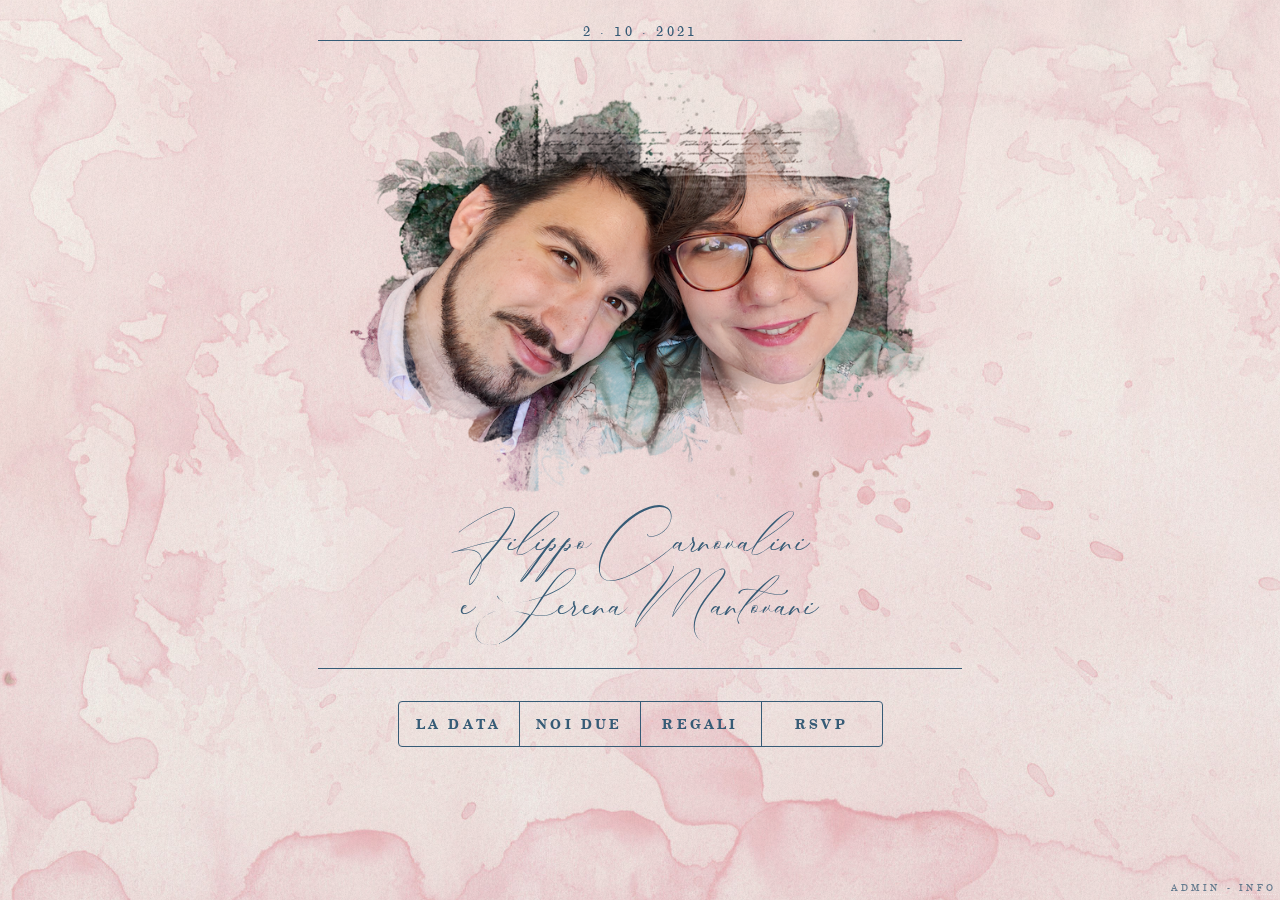
==== index.html @ 8934a26b "Added regali e prenotazione" ====
<!DOCTYPE HTML>
<!--
	Dimension by HTML5 UP
	html5up.net | @ajlkn
	Free for personal and commercial use under the CCA 3.0 license (html5up.net/license)
-->
<html>
	<head>
		<title>Filippo e Serena</title>
		<meta charset="utf-8" />
		<meta name="viewport" content="width=device-width, initial-scale=1, user-scalable=no" />

		<link rel="stylesheet" href="assets/webfonts/fonts.css" />
		<link rel="stylesheet" href="assets/css/main.css" />
		<link rel="stylesheet" href="assets/css/added.css" />

		<link rel="apple-touch-icon" sizes="180x180" href="/apple-touch-icon.png">
		<link rel="icon" type="image/png" sizes="32x32" href="/favicon-32x32.png">
		<link rel="icon" type="image/png" sizes="16x16" href="/favicon-16x16.png">
		<link rel="manifest" href="/site.webmanifest">

		<noscript><link rel="stylesheet" href="assets/css/noscript.css" /></noscript>
	</head>
	<body class="is-preload">
<!-- Modal for imgs full screen -->
<div id="imgModal" class="modal">

	<!-- The Close Button -->
	<span id="closemodal" class="close">&times;</span>

	<!-- Modal Content (The Image) -->
	<img class="modal-content" id="imgInModal">

	<!-- Modal Caption (Image Text)-->
	<div id="modalCaption"></div>
</div>
		<!-- Wrapper -->
			<div id="wrapper">



				<!-- Header -->
					<header id="header">
						<!--div class="logo">
							<span class="icon fa-gem"></span>
						</div-->
						<div class="content">
							<p class="data">2 · 10 · 2021</p>
							<div class="inner">
								<img src="./images/noi.png" alt="" width="580px">
								<h1>Filippo Carnovalini <br/>e Serena Mantovani</h1>
								<!--p>A fully responsive site template designed by <a href="https://html5up.net">HTML5 UP</a> and released<br />
								for free under the <a href="https://html5up.net/license">Creative Commons</a> license.</p-->
							</div>
						</div>
						<nav>
							<ul>
								<li><a href="#data">La Data</a></li>
								<li><a href="#noi-due">Noi Due</a></li>
								<li><a href="#regali">Regali</a></li>
								<li><a href="#rsvp">RSVP</a></li>
								<!--<li><a href="#elements">Elements</a></li>-->
							</ul>
						</nav>
					</header>

				<!-- Main -->
					<div id="main">

						<!-- data -->
							<article id="data">
								<h2 class="major">La Data</h2>
								<!--span class="image main"><img src="images/pic01.jpg" alt="" /></span-->
								<div>
									<p id="dataBig">2 · 10 · 2021</p>
								</div>
								<p>La cerimonia si svolgerà alle <strong>10.30</strong> presso la <strong>Chiesa di Santa Lucia Extra</strong>, a Verona in Via Santa Elisabetta 19. È possibile parcheggiare nelle vie adiacenti alla chiesa. <a target="_blank" href="https://www.google.com/maps/dir//Chiesa+di+Santa+Lucia+Extra,+Via+Santa+Elisabetta,+19,+37137+Verona+VR/@45.4219004,10.9509592,19z/data=!4m16!1m6!3m5!1s0x4781e1cec54c2853:0xab6bd0113330e620!2sChiesa+di+Santa+Lucia+Extra!8m2!3d45.4220633!4d10.9520282!4m8!1m0!1m5!1m1!1s0x4781e1cec54c2853:0xab6bd0113330e620!2m2!1d10.9520282!2d45.4220633!3e2">Indicazioni</a></p>
								<p>A seguire, il ricevimento si terrà nel ristorante <strong>Da Valentino</strong>, a San Germano dei Berici in via Casona 10. <a target="_blank" href="https://www.google.com/maps/dir/Chiesa+di+Santa+Lucia+Extra,+Via+Santa+Elisabetta,+Verona,+VR/Ristorante+Da+Valentino,+Via+Casona,+10,+36044+Val+Liona+VI/@45.4177189,11.425443,10612m/data=!3m1!1e3!4m14!4m13!1m5!1m1!1s0x4781e1cec54c2853:0xab6bd0113330e620!2m2!1d10.9520282!2d45.4220633!1m5!1m1!1s0x477f3c05935f3b4f:0xafecf03dd96d6e7d!2m2!1d11.4592486!2d45.3984171!3e0">Indicazioni</a></p>

							</article>

						<!-- noi-due -->
							<article id="noi-due">
								<h2 class="major">Su Noi Due</h2>
								<span class="image main clear"><img onclick='apriImgModal(this)' style="width:75%;display:block;margin:0 auto;"src="./images/cappuccio.jpeg" alt="Una foto di noi risalente al 2018" /></span>
								<br/>
								<p><strong>18/01/2017</strong> - Dopo un incontro ci siamo fermati a parlare, perché Filippo voleva chiedere un aiuto con il lavoro del coro. Così abbiamo cominciato a sentirci più spesso, a pranzare insieme in università, a studiare assieme in sessione.</p>
								<p><strong>31/03/2017</strong> - La prima uscita e la prima cena in due, in occasione di uno spettacolo della Compagnia Ruzzante.</p>
								<span class="image main clear"><img src="./images/ramoscello2.png" alt="" /></span>
								<br/>
								<p><strong>21/04/2017</strong> - <em>L'inizio della nostra relazione.</em></p>
								<p><strong>25/10/2019</strong> - Corso fidanzati ad Assisi. E matura in noi il desiderio di voler passare assieme tutta la vita nel matrimonio.</p>
								<span class="image main clear"><img onclick='apriImgModal(this)' style="width:75%;display:block;margin:0 auto;"src="./images/mille_anello.jpeg" alt="I regali del 18 Gennaio: una copia de Le Mille e Una Notte, e l'anello con rubino e brillanti." /></span>
								<br/>
								<p><strong>18/01/2020</strong> -
								Al santuario di Monte Berico Filippo regala a Serena Le Mille e Una Notte: come nel libro, sono passati mille e due giorni dall'inizio della relazione, e Filippo le chiede di poter passare tutta la vita insime. Con un anello ci siamo promessi di sposarci.
							 </p>
								<p><strong>02/10/2021</strong> - <em>L'inizio del nostro matrimonio.</em></p>
								<span class="image main clear"><img style="width:45%;display:block;margin:0 auto;border-radius:0"src="./images/noipoke.gif" alt="" /></span>
								<br/>
							</article>

						<!-- regali -->
							<article id="regali">
								<h2 class="major">Lista Nozze</h2>
								<span class="image main"><img src="images/pic03.jpg" alt="" /></span>
								<p>L'anno passato ci ha insegnato che la presenza è davvero un regalo. Per questo ci teniamo a sottolineare che non è necessario regalarci qualcosa: per noi avervi e festeggiare insieme sarà già un grandissimo dono.</p>
								<p>Se è vostro desiderio aiutarci a costruire la nostra casa e la nostra vita assieme, potete farci avere liberamente un contributo al matrimonio. Similmente, se avete un desiderio di farci avere un regalo fisico, che ci ricordi di voi e di questo giorno, qui sotto c'è una piccola lista nozze.</p>

								<div id="listanozze">
									<ul id="ullistanozze">
									</ul>
								</div>

								<p>Se volete dare un contributo libero per la casa e il viaggio di nozze, potete anche fare un bonifico alle seguenti coordinate:<br/>
								<code>Iban: IT88M0305801604100571981563</code><br/>
								<code>Intestato a Filippo Carnovalini</code>
								</p>


							</article>

						<!-- rsvp -->
							<article id="rsvp">
								<h2 class="major">Rsvp</h2>
								<div class="noScript">
									<p class="noScript">Non hai javascript attivo sul tuo Browser,
										per cui non puoi usare il form di conferma online.</p>
									<p class="noScript">Contatta gli
									  sposi per confermare la tua presenza!</p>
								</div>
								<form id="rsvpForm" method="post" action="#">
									<p>Fateci sapere se potrete esserci al ricevimento di nozze, e se avete esigenze particolari di cui tenere conto.</p>
									<div class="fields">
										<div class="field half">
											<label for="name">Nome</label>
											<input type="text" name="name" id="name" />
											<p id="nameError" class="error" style="display:none">Campo obbligatorio!</p>
										</div>
										<div class="field half">
											<label class="long" for="persone">Numero di persone</label>
											<input type="text" name="persone" id="persone" />
											<p id="personeError" class="error" style="display:none">Scrivi un numero intero di persone.</p>
										</div>
										<div class="field">
											<label for="message">Note</label>
											<textarea placeholder="Intolleranze, allergie, età dei bambini, necessità di seggiolini..." name="message" id="message" rows="3"></textarea>
										</div>
									</div>
									<ul class="actions">
										<li><input type="button" value="Invia" class="primary" id="submitRSVP"/></li><li id="loading" style="display:none"><div  class="loader"></div></li>
									</ul>
									<div id="erroreServer" style="display:none">
										<p class="error">Errore: <span id="serverErrorText"></span></p>
									</div>
								</form>

								<div id="successo" style="display:none">
									<p>Conferma inviata con successo.</p>
									<p>Ci vediamo il 2 Ottobre!</p>
								</div>
								<!--



							-->
							</article>


					</div>

				<!-- Footer -->
				<footer id="footer">
					<p class="copyright"><a href="./admin.html">Admin</a> - <a href="./info.html">Info</a></p>
				</footer>

			</div>

		<!-- BG -->
			<div id="bg"></div>

		<!-- Scripts -->
			<script src="assets/js/jquery.min.js"></script>
			<script src="assets/js/browser.min.js"></script>
			<script src="assets/js/breakpoints.min.js"></script>
			<script src="assets/js/util.js"></script>
			<script src="assets/js/main.js"></script>
			<script>
			$( document ).ready(function() {
				var regalihtml= [];
				$.getJSON('listanozze.json', function(data) {
				   var l = data.lista;
					 l.forEach((item, i) => {
					 		regalihtml.push(item.id);
							$("#ullistanozze").append("<li id='regalo"+item.id+"'>"+item.descr+" <span class='prezzoregalo'>"+item.prezzo+"€</span> - <span class='prenota'>Prenota</span><span class='prenotato'>Già prenotato</span></li>")


					 });

					 $(".prenota").click(function(e){
 						if ($(this).parent()[0] == $("#prenotaregalo").parent()[0]){
 							return
 						}
 						$("#prenotaregalo").attr("id","prenotaregaloold");
 						$("#prenotaregaloold").hide();//(function(){
 							$("#prenotaregaloold").remove();
 					//});
 						var item = $(this).parent();

 						var id = item.attr('id');
						var aggiunta= `
						<div style='display:none' id='prenotaregalo'>
							<div class='divimgregalo'>
								<img onclick='apriImgModal(this)' id='imgregalo' class='imgregalo' src='./images/regali/${id}.jpg'>
							</div>
							<div class='regaloTesto' style='display:inline-block'>
								<p id='prenotaistruzioni'>Per prenotare questo regalo, inserisci il tuo nome qui sotto e premi invia. Dopo potrai fare avere agli sposi la cifra relativa al regalo scelto.</p>
								<p style='display:none' id='prenotaiban'><code>Iban: IT88M0305801604100571981563</code><br/>
								<code>Intestato a Filippo Carnovalini</code></p>
								<p id='prenotaerror' class='error'></p>
							</div>
							<div id='bottoniRegali'>
								<input id="prenotaRegaloNome" placeholder="Nome..." type='text' /><button onclick="prenotaRegalo('${id}')">Invia</button>
							</div>
						</div>
`
 						item.append(aggiunta)
 						$("#prenotaregalo").show("slow");
 						$("#prenotaregalo")[0].scrollIntoView();



 					});

				});



				$.post( "https://europe-west3-matrimonio-303209.cloudfunctions.net/listregalipublic", {}, function(regali) {
					regalihtml.forEach((item, i) => {
						regali.forEach((itemserv, j) => {
							if(item == itemserv["id"]){
								if(itemserv["taken"]==true){
									$("#regalo"+item).addClass("regalotaken");
								}
							}
						});


					});
				}).fail(function(invitati) {

					})
					.always(function() {

					});


			});




			// Get the modal
			var modal = document.getElementById("imgModal");
			var captionText = document.getElementById("modalCaption");

			function apriImgModal(i) {

				// Get the image and insert it inside the modal - use its "alt" text as a caption
				var img = i;
				var modalImg = document.getElementById("imgInModal");
			  modal.style.display = "block";
			  modalImg.src = img.src;
				captionText.innerHTML = img.alt;
			}

			// Get the <span> element that closes the modal
			var span = document.getElementById("closemodal");

			// When the user clicks on <span> (x), close the modal
			span.onclick = function() {
			  modal.style.display = "none";
			}
			// When the user clicks on modal outside img, close the modal
			modal.onclick = function(ev) {
				if(ev.target!=$("#imgInModal")[0])	{
					modal.style.display = "none";
				}
			}

			function prenotaRegalo(i){
				var id = i.slice(i.length - 1);
				console.log(id);
				$("#prenotaRegaloNome").removeClass("erroreNome");
				$("#prenotaRegaloNome").attr('placeholder', 'Nome...');
					var nome= $("#prenotaRegaloNome").val();
					if (nome==""){
						$("#prenotaRegaloNome").addClass("erroreNome");
						$("#prenotaRegaloNome").attr('placeholder', 'Campo necessario!');
						return;
					}
					//send to server
					$("#bottoniRegali").empty();
					$("#bottoniRegali").append("<p class='loadingdots'>Loading <span>.</span><span>.</span><span>.</span></p>")
				

					$.post( "https://europe-west3-matrimonio-303209.cloudfunctions.net/prenotaregalo", {"id":id,"name":nome}, function(response) {
						$("#prenotaistruzioni").text("Grazie mille! Hai prenotato il regalo. Per regalarlo effettivamente, inviaci un bonifico dell'importo corrispondente:");
						$("#prenotaiban").show();
						$(".prenota").hide();


					}).fail(function(results) {
						if (results.responseText == "Error_Already_Taken") {
							$("#prenotaerror").text("Errore: questo regalo è già stato prenotato. Ricarica la pagina!");
						}else if (results.responseText == "Not_Found"){
							$("#prenotaerror").text("Errore: sembra che questo regalo non esista? Contatta gli sposi se pensi ci sia un problema!");
						}else if (results.responseText == "Error_Data_Missing") {
							$("#prenotaerror").text("Errore: Compila tutti i campi necessari! Ricarica la pagina e riprova");
						}else{
							$("#prenotaerror").text("Errore!");
						}
						$("#prenotaerror").show();

					}).always(function() {
							$("#bottoniRegali").empty();
					});

			}//prenotaregalo



			</script>


	</body>
</html>
---- assets/webfonts/fonts.css ----
/*! Generated by Font Squirrel (https://www.fontsquirrel.com) on January 30, 2021 */



@font-face {
    font-family: 'boheme_floralregular';
    src: url('boheme_floral.woff2') format('woff2'),
         url('boheme_floral.woff') format('woff');
    font-weight: normal;
    font-style: normal;

}




@font-face {
    font-family: 'edwin';
    src: url('edwin-bdita-webfont.woff2') format('woff2'),
         url('edwin-bdita-webfont.woff') format('woff');
    font-weight: bold;
    font-style: italic;

}




@font-face {
    font-family: 'edwin';
    src: url('edwin-bold-webfont.woff2') format('woff2'),
         url('edwin-bold-webfont.woff') format('woff');
    font-weight: bold;
    font-style: normal;

}




@font-face {
    font-family: 'edwin';
    src: url('edwin-italic-webfont.woff2') format('woff2'),
         url('edwin-italic-webfont.woff') format('woff');
    font-weight: normal;
    font-style: italic;

}




@font-face {
    font-family: 'edwin';
    src: url('edwin-roman-webfont.woff2') format('woff2'),
         url('edwin-roman-webfont.woff') format('woff');
    font-weight: normal;
    font-style: normal;

}
---- assets/css/main.css ----
@import url(fontawesome-all.min.css);
@import url("https://fonts.googleapis.com/css?family=Source+Sans+Pro:300italic,600italic,300,600");

/*
	Dimension by HTML5 UP
	html5up.net | @ajlkn
	Free for personal and commercial use under the CCA 3.0 license (html5up.net/license)
*/

:root {
  --blue: #1e90ff;
  --white: #ffffff;
	--textcolor: #365B76;
	--lightpink: #FCD2D2;
}

html, body, div, span, applet, object,
iframe, h1, h2, h3, h4, h5, h6, p, blockquote,
pre, a, abbr, acronym, address, big, cite,
code, del, dfn, em, img, ins, kbd, q, s, samp,
small, strike, strong, sub, sup, tt, var, b,
u, i, center, dl, dt, dd, ol, ul, li, fieldset,
form, label, legend, table, caption, tbody,
tfoot, thead, tr, th, td, article, aside,
canvas, details, embed, figure, figcaption,
footer, header, hgroup, menu, nav, output, ruby,
section, summary, time, mark, audio, video {
	margin: 0;
	padding: 0;
	border: 0;
	font-size: 100%;
	font: inherit;
	vertical-align: baseline;}

article, aside, details, figcaption, figure,
footer, header, hgroup, menu, nav, section {
	display: block;}

body {
	line-height: 1;
}

ol, ul {
	list-style: none;
}

blockquote, q {
	quotes: none;
}

	blockquote:before, blockquote:after, q:before, q:after {
		content: '';
		content: none;
	}

table {
	border-collapse: collapse;
	border-spacing: 0;
}

body {
	-webkit-text-size-adjust: none;
}

mark {
	background-color: transparent;
	color: inherit;
}

input::-moz-focus-inner {
	border: 0;
	padding: 0;
}

input, select, textarea {
	-moz-appearance: none;
	-webkit-appearance: none;
	-ms-appearance: none;
	appearance: none;
}

/* Basic */

	@-ms-viewport {
		width: device-width;
	}

	@media screen and (max-width: 480px) {

		html, body {
			min-width: 320px;
		}

	}

	html {
		box-sizing: border-box;
	}

	*, *:before, *:after {
		box-sizing: inherit;
	}

	body {
		background: #1b1f22;
	}

		body.is-preload *, body.is-preload *:before, body.is-preload *:after {
			-moz-animation: none !important;
			-webkit-animation: none !important;
			-ms-animation: none !important;
			animation: none !important;
			-moz-transition: none !important;
			-webkit-transition: none !important;
			-ms-transition: none !important;
			transition: none !important;
		}

/* Type */

	html {
		font-size: 16pt;
	}

		@media screen and (max-width: 1680px) {

			html {
				font-size: 12pt;
			}

		}

		@media screen and (max-width: 736px) {

			html {}
				font-size: 11pt;



		}

		@media screen and (max-width: 360px) {

			html {
				font-size: 10pt;
			}

		}

	body, input, select, textarea {
		color: var(--textcolor);;
		font-family: "Source Sans Pro", sans-serif;
		font-weight: 300;
		font-size: 1rem;
		line-height: 1.65;
	}

	a {
		-moz-transition: color 0.2s ease-in-out, background-color 0.2s ease-in-out, border-bottom-color 0.2s ease-in-out;
		-webkit-transition: color 0.2s ease-in-out, background-color 0.2s ease-in-out, border-bottom-color 0.2s ease-in-out;
		-ms-transition: color 0.2s ease-in-out, background-color 0.2s ease-in-out, border-bottom-color 0.2s ease-in-out;
		transition: color 0.2s ease-in-out, background-color 0.2s ease-in-out, border-bottom-color 0.2s ease-in-out;
		border-bottom: dotted 1px rgba(255, 255, 255, 0.5);
		text-decoration: none;
		color: inherit;
	}

		a:hover {
			border-bottom-color: transparent;
		}

	strong, b {
		color: var(--textcolor);;
		font-weight: 600;
	}

	em, i {
		font-style: italic;
	}

	p {
		margin: 0 0 2rem 0;
	}

	h1, h2, h3, h4, h5, h6 {
		color: var(--textcolor);;
		font-weight: 600;
		line-height: 1.5;
		margin: 0 0 1rem 0;
		text-transform: uppercase;
		letter-spacing: 0.2rem;
	}

		h1 a, h2 a, h3 a, h4 a, h5 a, h6 a {
			color: inherit;
			text-decoration: none;
		}

		h1.major, h2.major, h3.major, h4.major, h5.major, h6.major {
			border-bottom: solid 1px var(--textcolor);;
			width: -moz-max-content;
			width: -webkit-max-content;
			width: -ms-max-content;
			width: max-content;
			padding-bottom: 0.5rem;
			margin: 0 0 2rem 0;
		}

	h1 {
		font-size: 2.25rem;
		line-height: 1.3;
		letter-spacing: 0.5rem;
	}

	h2 {
		font-size: 1.5rem;
		line-height: 1.4;
		letter-spacing: 0.5rem;
	}

	h3 {
		font-size: 1rem;
	}

	h4 {
		font-size: 0.8rem;
	}

	h5 {
		font-size: 0.7rem;
	}

	h6 {
		font-size: 0.6rem;
	}

	@media screen and (max-width: 736px) {

		h1 {
			font-size: 1.75rem;
			line-height: 1.4;
}

		h2 {
			font-size: 1.25em;
			line-height: 1.5;
}

	}

	sub {
		font-size: 0.8rem;
		position: relative;
		top: 0.5rem;
	}

	sup {
		font-size: 0.8rem;
		position: relative;
		top: -0.5rem;
	}

	blockquote {
		border-left: solid 4px var(--textcolor);;
		font-style: italic;
		margin: 0 0 2rem 0;
		padding: 0.5rem 0 0.5rem 2rem;
	}

	code {
		background: rgba(255, 255, 255, 0.075);
		border-radius: 4px;
		font-family: "Courier New", monospace;
		font-size: 0.9rem;
		margin: 0 0.25rem;
		padding: 0.25rem 0.65rem;
	}

	pre {
		-webkit-overflow-scrolling: touch;
		font-family: "Courier New", monospace;
		font-size: 0.9rem;
		margin: 0 0 2rem 0;
	}

		pre code {
			display: block;
			line-height: 1.75;
			padding: 1rem 1.5rem;
			overflow-x: auto;
		}

	hr {
		border: 0;
		border-bottom: solid 1px var(--textcolor);;
		margin: 2.75rem 0;
	}

	.align-left {
		text-align: left;
	}

	.align-center {
		text-align: center;
	}

	.align-right {
		text-align: right;
	}

/* Form */

	form {
		margin: 0 0 2rem 0;
	}

		form > :last-child {
			margin-bottom: 0;
		}

		form > .fields {
			display: -moz-flex;
			display: -webkit-flex;
			display: -ms-flex;
			display: flex;
			-moz-flex-wrap: wrap;
			-webkit-flex-wrap: wrap;
			-ms-flex-wrap: wrap;
			flex-wrap: wrap;
			width: calc(100% + 3rem);
			margin: -1.5rem 0 2rem -1.5rem;
		}

			form > .fields > .field {
				-moz-flex-grow: 0;
				-webkit-flex-grow: 0;
				-ms-flex-grow: 0;
				flex-grow: 0;
				-moz-flex-shrink: 0;
				-webkit-flex-shrink: 0;
				-ms-flex-shrink: 0;
				flex-shrink: 0;
				padding: 1.5rem 0 0 1.5rem;
				width: calc(100% - 1.5rem);
			}

				form > .fields > .field.half {
					width: calc(50% - 0.75rem);
				}

				form > .fields > .field.third {
					width: calc(100%/3 - 0.5rem);
				}

				form > .fields > .field.quarter {
					width: calc(25% - 0.375rem);
				}

		@media screen and (max-width: 480px) {

			form > .fields {
				width: calc(100% + 3rem);
				margin: -1.5rem 0 2rem -1.5rem;
			}

				form > .fields > .field {
					padding: 1.5rem 0 0 1.5rem;
					width: calc(100% - 1.5rem);
				}

					form > .fields > .field.half {
						width: calc(100% - 1.5rem);
					}

					form > .fields > .field.third {
						width: calc(100% - 1.5rem);
					}

					form > .fields > .field.quarter {
						width: calc(100% - 1.5rem);
					}

		}

	label {
		color: var(--textcolor);;
		display: block;
		font-size: 0.8rem;
		font-weight: 300;
		letter-spacing: 0.2rem;
		line-height: 1.5;
		margin: 0 0 1rem 0;
		text-transform: uppercase;
	}

	input[type="text"],
	input[type="password"],
	input[type="email"],
	input[type="tel"],
	select,
	textarea {
		-moz-appearance: none;
		-webkit-appearance: none;
		-ms-appearance: none;
		appearance: none;
		-moz-transition: border-color 0.2s ease-in-out, box-shadow 0.2s ease-in-out, background-color 0.2s ease-in-out;
		-webkit-transition: border-color 0.2s ease-in-out, box-shadow 0.2s ease-in-out, background-color 0.2s ease-in-out;
		-ms-transition: border-color 0.2s ease-in-out, box-shadow 0.2s ease-in-out, background-color 0.2s ease-in-out;
		transition: border-color 0.2s ease-in-out, box-shadow 0.2s ease-in-out, background-color 0.2s ease-in-out;
		background-color: transparent;
		border-radius: 4px;
		border: solid 1px var(--textcolor);;
		color: inherit;
		display: block;
		outline: 0;
		padding: 0 1rem;
		text-decoration: none;
		width: 100%;
	}

		input[type="text"]:invalid,
		input[type="password"]:invalid,
		input[type="email"]:invalid,
		input[type="tel"]:invalid,
		select:invalid,
		textarea:invalid {
			box-shadow: none;
		}

		input[type="text"]:focus,
		input[type="password"]:focus,
		input[type="email"]:focus,
		input[type="tel"]:focus,
		select:focus,
		textarea:focus {
			background: rgba(255, 255, 255, 0.075);
			border-color: var(--textcolor);;
			box-shadow: 0 0 0 1px var(--textcolor);;
		}

	select {
		background-image: url("data:image/svg+xml;charset=utf8,%3Csvg xmlns='http://www.w3.org/2000/svg' width='40' height='40' preserveAspectRatio='none' viewBox='0 0 40 40'%3E%3Cpath d='M9.4,12.3l10.4,10.4l10.4-10.4c0.2-0.2,0.5-0.4,0.9-0.4c0.3,0,0.6,0.1,0.9,0.4l3.3,3.3c0.2,0.2,0.4,0.5,0.4,0.9 c0,0.4-0.1,0.6-0.4,0.9L20.7,31.9c-0.2,0.2-0.5,0.4-0.9,0.4c-0.3,0-0.6-0.1-0.9-0.4L4.3,17.3c-0.2-0.2-0.4-0.5-0.4-0.9 c0-0.4,0.1-0.6,0.4-0.9l3.3-3.3c0.2-0.2,0.5-0.4,0.9-0.4S9.1,12.1,9.4,12.3z' fill='%23ffffff' /%3E%3C/svg%3E");
		background-size: 1.25rem;
		background-repeat: no-repeat;
		background-position: calc(100% - 1rem) center;
		height: 2.75rem;
		padding-right: 2.75rem;
		text-overflow: ellipsis;
	}

		select option {
			color: var(--textcolor);;
			background: #1b1f22;
		}

		select:focus::-ms-value {
			background-color: transparent;
		}

		select::-ms-expand {
			display: none;
		}

	input[type="text"],
	input[type="password"],
	input[type="email"],
	select {
		height: 2.75rem;
	}

	textarea {
		padding: 0.75rem 1rem;
	}

	input[type="checkbox"],
	input[type="radio"] {
		-moz-appearance: none;
		-webkit-appearance: none;
		-ms-appearance: none;
		appearance: none;
		display: block;
		float: left;
		margin-right: -2rem;
		opacity: 0;
		width: 1rem;
		z-index: -1;
	}

		input[type="checkbox"] + label,
		input[type="radio"] + label {
			text-decoration: none;
			-moz-user-select: none;
			-webkit-user-select: none;
			-ms-user-select: none;
			user-select: none;
			color: var(--textcolor);;
			cursor: pointer;
			display: inline-block;
			font-size: 0.8rem;
			font-weight: 300;
			margin: 0 0 0.5rem 0;
			padding-left: 2.65rem;
			padding-right: 0.75rem;
			position: relative;
		}

			input[type="checkbox"] + label:before,
			input[type="radio"] + label:before {
				-moz-osx-font-smoothing: grayscale;
				-webkit-font-smoothing: antialiased;
				display: inline-block;
				font-style: normal;
				font-variant: normal;
				text-rendering: auto;
				line-height: 1;
				text-transform: none !important;
				font-family: 'Font Awesome 5 Free';
				font-weight: 900;
			}

			input[type="checkbox"] + label:before,
			input[type="radio"] + label:before {
				-moz-transition: border-color 0.2s ease-in-out, box-shadow 0.2s ease-in-out, background-color 0.2s ease-in-out;
				-webkit-transition: border-color 0.2s ease-in-out, box-shadow 0.2s ease-in-out, background-color 0.2s ease-in-out;
				-ms-transition: border-color 0.2s ease-in-out, box-shadow 0.2s ease-in-out, background-color 0.2s ease-in-out;
				transition: border-color 0.2s ease-in-out, box-shadow 0.2s ease-in-out, background-color 0.2s ease-in-out;
				border-radius: 4px;
				border: solid 1px var(--textcolor);;
				content: '';
				display: inline-block;
				height: 1.65rem;
				left: 0;
				line-height: 1.65rem;
				position: absolute;
				text-align: center;
				top: -0.15rem;
				width: 1.65rem;
			}

		input[type="checkbox"]:checked + label:before,
		input[type="radio"]:checked + label:before {
			background: var(--textcolor); !important;
			border-color: var(--textcolor); !important;
			color: #1b1f22;
			content: '\f00c';
		}

		input[type="checkbox"]:focus + label:before,
		input[type="radio"]:focus + label:before {
			background: rgba(255, 255, 255, 0.075);
			border-color: var(--textcolor);;
			box-shadow: 0 0 0 1px var(--textcolor);;
		}

	input[type="checkbox"] + label:before {
		border-radius: 4px;
	}

	input[type="radio"] + label:before {
		border-radius: 100%;
	}

	::-webkit-input-placeholder {
		color: rgba(255, 255, 255, 0.5) !important;
		opacity: 1.0;
	}

	:-moz-placeholder {
		color: rgba(255, 255, 255, 0.5) !important;
		opacity: 1.0;
	}

	::-moz-placeholder {
		color: rgba(255, 255, 255, 0.5) !important;
		opacity: 1.0;
	}

	:-ms-input-placeholder {
		color: rgba(255, 255, 255, 0.5) !important;
		opacity: 1.0;
	}

	.formerize-placeholder {
		color: rgba(255, 255, 255, 0.5) !important;
		opacity: 1.0;
	}

/* Box */

	.box {
		border-radius: 4px;
		border: solid 1px var(--textcolor);;
		margin-bottom: 2rem;
		padding: 1.5em;
	}

		.box > :last-child,
		.box > :last-child > :last-child,
		.box > :last-child > :last-child > :last-child {
			margin-bottom: 0;
		}

		.box.alt {
			border: 0;
			border-radius: 0;
			padding: 0;
		}

/* Icon */

	.icon {
		text-decoration: none;
		border-bottom: none;
		position: relative;
	}

		.icon:before {
			-moz-osx-font-smoothing: grayscale;
			-webkit-font-smoothing: antialiased;
			display: inline-block;
			font-style: normal;
			font-variant: normal;
			text-rendering: auto;
			line-height: 1;
			text-transform: none !important;
			font-family: 'Font Awesome 5 Free';
			font-weight: 400;
		}

		.icon > .label {
			display: none;
		}

		.icon:before {
			line-height: inherit;
		}

		.icon.solid:before {
			font-weight: 900;
		}

		.icon.brands:before {
			font-family: 'Font Awesome 5 Brands';
		}

/* Image */

	.image {
		border-radius: 4px;
		border: 0;
		display: inline-block;
		position: relative;
	}

		.image:before {
			pointer-events: none;
			background-image: url("../../images/overlay.png");
			background-color: rgba(19, 21, 25, 0.5);
			border-radius: 4px;
			content: '';
			display: block;
			height: 100%;
			left: 0;
			opacity: 0.5;
			position: absolute;
			top: 0;
			width: 100%;
		}

		.image img {
			border-radius: 4px;
			display: block;
		}

		.image.left, .image.right {
			max-width: 40%;
		}

			.image.left img, .image.right img {
				width: 100%;
			}

		.image.left {
			float: left;
			padding: 0 1.5em 1em 0;
			top: 0.25em;
		}

		.image.right {
			float: right;
			padding: 0 0 1em 1.5em;
			top: 0.25em;
		}

		.image.fit {
			display: block;
			margin: 0 0 2rem 0;
			width: 100%;
		}

			.image.fit img {
				width: 100%;
			}

		.image.main {
			display: block;
			margin: 2.5rem 0;
			width: 100%;
		}

			.image.main img {
				width: 100%;
			}

		@media screen and (max-width: 736px) {

			.image.main {
				margin: 2rem 0;
}

		}

		@media screen and (max-width: 480px) {

			.image.main {
				margin: 1.5rem 0;
			}

		}

/* List */

	ol {
		list-style: decimal;
		margin: 0 0 2rem 0;
		padding-left: 1.25em;
	}

		ol li {
			padding-left: 0.25em;
		}

	ul {
		list-style: disc;
		margin: 0 0 2rem 0;
		padding-left: 1em;
	}

		ul li {
			padding-left: 0.5em;
		}

		ul.alt {
			list-style: none;
			padding-left: 0;
		}

			ul.alt li {
				border-top: solid 1px var(--textcolor);;
				padding: 0.5em 0;
			}

				ul.alt li:first-child {
					border-top: 0;
					padding-top: 0;
				}

	dl {
		margin: 0 0 2rem 0;
	}

		dl dt {
			display: block;
			font-weight: 600;
			margin: 0 0 1rem 0;
		}

		dl dd {
			margin-left: 2rem;
		}

/* Actions */

	ul.actions {
		display: -moz-flex;
		display: -webkit-flex;
		display: -ms-flex;
		display: flex;
		cursor: default;
		list-style: none;
		margin-left: -1rem;
		padding-left: 0;
	}

		ul.actions li {
			padding: 0 0 0 1rem;
			vertical-align: middle;
		}

		ul.actions.special {
			-moz-justify-content: center;
			-webkit-justify-content: center;
			-ms-justify-content: center;
			justify-content: center;
			width: 100%;
			margin-left: 0;
		}

			ul.actions.special li:first-child {
				padding-left: 0;
			}

		ul.actions.stacked {
			-moz-flex-direction: column;
			-webkit-flex-direction: column;
			-ms-flex-direction: column;
			flex-direction: column;
			margin-left: 0;
		}

			ul.actions.stacked li {
				padding: 1.3rem 0 0 0;
			}

				ul.actions.stacked li:first-child {
					padding-top: 0;
				}

		ul.actions.fit {
			width: calc(100% + 1rem);
		}

			ul.actions.fit li {
				-moz-flex-grow: 1;
				-webkit-flex-grow: 1;
				-ms-flex-grow: 1;
				flex-grow: 1;
				-moz-flex-shrink: 1;
				-webkit-flex-shrink: 1;
				-ms-flex-shrink: 1;
				flex-shrink: 1;
				width: 100%;
			}

				ul.actions.fit li > * {
					width: 100%;
				}

			ul.actions.fit.stacked {
				width: 100%;
			}

		@media screen and (max-width: 480px) {

			ul.actions:not(.fixed) {
				-moz-flex-direction: column;
				-webkit-flex-direction: column;
				-ms-flex-direction: column;
				flex-direction: column;
				margin-left: 0;
				width: 100% !important;
			}

				ul.actions:not(.fixed) li {
					-moz-flex-grow: 1;
					-webkit-flex-grow: 1;
					-ms-flex-grow: 1;
					flex-grow: 1;
					-moz-flex-shrink: 1;
					-webkit-flex-shrink: 1;
					-ms-flex-shrink: 1;
					flex-shrink: 1;
					padding: 1rem 0 0 0;
					text-align: center;
					width: 100%;
				}

					ul.actions:not(.fixed) li > * {
						width: 100%;
					}

					ul.actions:not(.fixed) li:first-child {
						padding-top: 0;
					}

					ul.actions:not(.fixed) li input[type="submit"],
					ul.actions:not(.fixed) li input[type="reset"],
					ul.actions:not(.fixed) li input[type="button"],
					ul.actions:not(.fixed) li button,
					ul.actions:not(.fixed) li .button {
						width: 100%;
					}

						ul.actions:not(.fixed) li input[type="submit"].icon:before,
						ul.actions:not(.fixed) li input[type="reset"].icon:before,
						ul.actions:not(.fixed) li input[type="button"].icon:before,
						ul.actions:not(.fixed) li button.icon:before,
						ul.actions:not(.fixed) li .button.icon:before {
							margin-left: -0.5em;
						}

		}

/* Icons */

	ul.icons {
		cursor: default;
		list-style: none;
		padding-left: 0;
	}

		ul.icons li {
			display: inline-block;
			padding: 0 0.75em 0 0;
		}

			ul.icons li:last-child {
				padding-right: 0;
			}

			ul.icons li a {
				border-radius: 100%;
				box-shadow: inset 0 0 0 1px var(--textcolor);;
				display: inline-block;
				height: 2.25rem;
				line-height: 2.25rem;
				text-align: center;
				width: 2.25rem;
			}

				ul.icons li a:hover {
					background-color: rgba(255, 255, 255, 0.075);
				}

				ul.icons li a:active {
					background-color: rgba(255, 255, 255, 0.175);
				}

/* Table */

	.table-wrapper {
		-webkit-overflow-scrolling: touch;
		overflow-x: auto;
	}

	table {
		margin: 0 0 2rem 0;
		width: 100%;
	}

		table tbody tr {
			border: solid 1px var(--textcolor);;
			border-left: 0;
			border-right: 0;
		}

			table tbody tr:nth-child(2n + 1) {
				background-color: rgba(255, 255, 255, 0.075);
			}

		table td {
			padding: 0.75em 0.75em;
		}

		table th {
			color: var(--textcolor);;
			font-size: 0.9em;
			font-weight: 600;
			padding: 0 0.75em 0.75em 0.75em;
			text-align: left;
		}

		table thead {
			border-bottom: solid 2px var(--textcolor);;
		}

		table tfoot {
			border-top: solid 2px var(--textcolor);;
		}

		table.alt {
			border-collapse: separate;
		}

			table.alt tbody tr td {
				border: solid 1px var(--textcolor);;
				border-left-width: 0;
				border-top-width: 0;
			}

				table.alt tbody tr td:first-child {
					border-left-width: 1px;
				}

			table.alt tbody tr:first-child td {
				border-top-width: 1px;
			}

			table.alt thead {
				border-bottom: 0;
			}

			table.alt tfoot {
				border-top: 0;
			}

/* Button */

	input[type="submit"],
	input[type="reset"],
	input[type="button"],
	button,
	.button {
		-moz-appearance: none;
		-webkit-appearance: none;
		-ms-appearance: none;
		appearance: none;
		-moz-transition: background-color 0.2s ease-in-out, color 0.2s ease-in-out;
		-webkit-transition: background-color 0.2s ease-in-out, color 0.2s ease-in-out;
		-ms-transition: background-color 0.2s ease-in-out, color 0.2s ease-in-out;
		transition: background-color 0.2s ease-in-out, color 0.2s ease-in-out;
		background-color: transparent;
		border-radius: 4px;
		border: 0;
		box-shadow: inset 0 0 0 1px var(--textcolor);;
		color: var(--textcolor); !important;
		cursor: pointer;
		display: inline-block;
		font-size: 0.8rem;
		font-weight: 300;
		height: 2.75rem;
		letter-spacing: 0.2rem;
		line-height: 2.75rem;
		outline: 0;
		padding: 0 1.25rem 0 1.35rem;
		text-align: center;
		text-decoration: none;
		text-transform: uppercase;
		white-space: nowrap;
	}

		input[type="submit"]:hover,
		input[type="reset"]:hover,
		input[type="button"]:hover,
		button:hover,
		.button:hover {
			background-color: rgba(255, 255, 255, 0.075);
		}

		input[type="submit"]:active,
		input[type="reset"]:active,
		input[type="button"]:active,
		button:active,
		.button:active {
			background-color: rgba(255, 255, 255, 0.175);
		}

		input[type="submit"].icon:before,
		input[type="reset"].icon:before,
		input[type="button"].icon:before,
		button.icon:before,
		.button.icon:before {
			margin-right: 0.5em;
		}

		input[type="submit"].fit,
		input[type="reset"].fit,
		input[type="button"].fit,
		button.fit,
		.button.fit {
			width: 100%;
		}

		input[type="submit"].small,
		input[type="reset"].small,
		input[type="button"].small,
		button.small,
		.button.small {
			font-size: 0.6rem;
			height: 2.0625rem;
			line-height: 2.0625rem;
		}

		input[type="submit"].primary,
		input[type="reset"].primary,
		input[type="button"].primary,
		button.primary,
		.button.primary {
			background-color: var(--textcolor);;
			color: #1b1f22 !important;
			font-weight: 600;
		}

		input[type="submit"].disabled, input[type="submit"]:disabled,
		input[type="reset"].disabled,
		input[type="reset"]:disabled,
		input[type="button"].disabled,
		input[type="button"]:disabled,
		button.disabled,
		button:disabled,
		.button.disabled,
		.button:disabled {
			pointer-events: none;
			cursor: default;
			opacity: 0.25;
		}

	input[type="submit"],
	input[type="reset"],
	input[type="button"],
	button {
		line-height: calc(2.75rem - 2px);
	}

/* BG */

	#bg {
		-moz-transform: scale(1.0);
		-webkit-transform: scale(1.0);
		-ms-transform: scale(1.0);
		transform: scale(1.0);
		-webkit-backface-visibility: hidden;
		position: fixed;
		top: 0;
		left: 0;
		width: 100%;
		height: 100vh;
		z-index: 1;
	}

		#bg:before, #bg:after {
			content: '';
			display: block;
			position: absolute;
			top: 0;
			left: 0;
			width: 100%;
			height: 100%;
		}

		#bg:before {
			-moz-transition: background-color 2.5s ease-in-out;
			-webkit-transition: background-color 2.5s ease-in-out;
			-ms-transition: background-color 2.5s ease-in-out;
			transition: background-color 2.5s ease-in-out;
			-moz-transition-delay: 0.75s;
			-webkit-transition-delay: 0.75s;
			-ms-transition-delay: 0.75s;
			transition-delay: 0.75s;
			background-image: linear-gradient(to top, rgba(19, 21, 25, 0.1), rgba(19, 21, 25, 0.05)), url("../../images/overlay.png");
			background-size: auto, 256px 256px;
			background-position: center, center;
			background-repeat: no-repeat, repeat;
			z-index: 2;
		}

		#bg:after {
			-moz-transform: scale(1.125);
			-webkit-transform: scale(1.125);
			-ms-transform: scale(1.125);
			transform: scale(1.125);
			-moz-transition: -moz-transform 0.325s ease-in-out, -moz-filter 0.325s ease-in-out;
			-webkit-transition: -webkit-transform 0.325s ease-in-out, -webkit-filter 0.325s ease-in-out;
			-ms-transition: -ms-transform 0.325s ease-in-out, -ms-filter 0.325s ease-in-out;
			transition: transform 0.325s ease-in-out, filter 0.325s ease-in-out;
			background-image: url("../../images/bg.jpg");
			background-position: center;
			background-size: cover;
			background-repeat: no-repeat;
			z-index: 1;
		}

		body.is-article-visible #bg:after {
			-moz-transform: scale(1.0825);
			-webkit-transform: scale(1.0825);
			-ms-transform: scale(1.0825);
			transform: scale(1.0825);
			-moz-filter: blur(0.2rem);
			-webkit-filter: blur(0.2rem);
			-ms-filter: blur(0.2rem);
			filter: blur(0.2rem);
		}

		body.is-preload #bg:before {
			background-color: var(--lightpink);
		}

/* Wrapper */

	#wrapper {
		display: -moz-flex;
		display: -webkit-flex;
		display: -ms-flex;
		display: flex;
		-moz-flex-direction: column;
		-webkit-flex-direction: column;
		-ms-flex-direction: column;
		flex-direction: column;
		-moz-align-items: center;
		-webkit-align-items: center;
		-ms-align-items: center;
		align-items: center;
		-moz-justify-content: space-between;
		-webkit-justify-content: space-between;
		-ms-justify-content: space-between;
		justify-content: space-between;
		position: relative;
		min-height: 100vh;
		width: 100%;
		padding: 4rem 2rem;
		z-index: 3;
	}

		#wrapper:before {
			content: '';
			display: block;
		}

		@media screen and (max-width: 1680px) {

			#wrapper {
				padding: 2.5rem 2rem;
			}

		}

		@media screen and (max-width: 736px) {

			#wrapper {
				padding: 2rem 1rem;
}

		}

		@media screen and (max-width: 480px) {

			#wrapper {
				padding: 1rem;
			}

		}

/* Header */

	#header {
		display: -moz-flex;
		display: -webkit-flex;
		display: -ms-flex;
		display: flex;
		-moz-flex-direction: column;
		-webkit-flex-direction: column;
		-ms-flex-direction: column;
		flex-direction: column;
		-moz-align-items: center;
		-webkit-align-items: center;
		-ms-align-items: center;
		align-items: center;
		-moz-transition: -moz-transform 0.325s ease-in-out, -moz-filter 0.325s ease-in-out, opacity 0.325s ease-in-out;
		-webkit-transition: -webkit-transform 0.325s ease-in-out, -webkit-filter 0.325s ease-in-out, opacity 0.325s ease-in-out;
		-ms-transition: -ms-transform 0.325s ease-in-out, -ms-filter 0.325s ease-in-out, opacity 0.325s ease-in-out;
		transition: transform 0.325s ease-in-out, filter 0.325s ease-in-out, opacity 0.325s ease-in-out;
		background-image: -moz-radial-gradient(rgba(0, 0, 0, 0.0) 25%, rgba(0, 0, 0, 0) 55%);
		background-image: -webkit-radial-gradient(rgba(0, 0, 0, 0.0) 25%, rgba(0, 0, 0, 0) 55%);
		background-image: -ms-radial-gradient(rgba(0, 0, 0, 0.0) 25%, rgba(0, 0, 0, 0) 55%);
		background-image: radial-gradient(rgba(0, 0, 0, 0.0) 25%, rgba(0, 0, 0, 0) 55%);
		max-width: 100%;
		text-align: center;
	}

		#header > * {
			-moz-transition: opacity 0.325s ease-in-out;
			-webkit-transition: opacity 0.325s ease-in-out;
			-ms-transition: opacity 0.325s ease-in-out;
			transition: opacity 0.325s ease-in-out;
			position: relative;
		}
		#header > nav {

			margin-top: 2rem;
		}

			#header > *:before{}
				content: '';
				display: block;
				position: absolute;
				top: calc(-3.5rem - 1px);
				left: calc(50% - 1px);
				width: 1px;
				height: calc(3.5rem + 1px);
				background: var(--textcolor);;


		#header > :first-child {
			margin-top: 0;
		}

			#header > :first-child:before {
				display: none;
			}

		#header .logo {
			width: 5.5rem;
			height: 5.5rem;
			line-height: 5.5rem;
			border: solid 1px var(--textcolor);;
			border-radius: 100%;
		}

			#header .logo .icon:before {
				font-size: 2rem;
			}

		#header .content {
			border-style: solid;
			border-color: var(--textcolor);;
			border-top-width: 1px;
			border-bottom-width: 1px;
			max-width: 100%;
		}

			#header .content .inner {
				-moz-transition: max-height 0.75s ease, padding 0.75s ease, opacity 0.325s ease-in-out;
				-webkit-transition: max-height 0.75s ease, padding 0.75s ease, opacity 0.325s ease-in-out;
				-ms-transition: max-height 0.75s ease, padding 0.75s ease, opacity 0.325s ease-in-out;
				transition: max-height 0.75s ease, padding 0.75s ease, opacity 0.325s ease-in-out;
				-moz-transition-delay: 0.25s;
				-webkit-transition-delay: 0.25s;
				-ms-transition-delay: 0.25s;
				transition-delay: 0.25s;
				padding: 2rem 2rem;
				opacity: 100%;
				max-height: 40rem;
				overflow: hidden;
			}



				#header .content .inner > :last-child {
					margin-bottom: 0;
				}

			#header .content p {
				text-transform: uppercase;
				letter-spacing: 0.2rem;
				font-size: 0.8rem;
				line-height: 2;
			}

		#header nav ul {
			display: -moz-flex;
			display: -webkit-flex;
			display: -ms-flex;
			display: flex;
			margin-bottom: 0;
			list-style: none;
			padding-left: 0;
			border: solid 1px var(--textcolor);;
			border-radius: 4px;
		}

			#header nav ul li {
				padding-left: 0;
				border-left: solid 1px var(--textcolor);;
			}

				#header nav ul li:first-child {
					border-left: 0;
				}

				#header nav ul li a {
					display: block;
					min-width: 7.5rem;
					height: 2.75rem;
					line-height: 2.75rem;
					padding: 0 1.25rem 0 1.45rem;
					text-transform: uppercase;
					letter-spacing: 0.2rem;
					font-size: 0.8rem;
					border-bottom: 0;
				}

					#header nav ul li a:hover {
						background-color: rgba(255, 255, 255, 0.075);
					}

					#header nav ul li a:active {
						background-color: rgba(255, 255, 255, 0.175);
					}

		#header nav.use-middle:after {
			content: '';
			display: block;
			position: absolute;
			top: 0;
			left: calc(50% - 1px);
			width: 1px;
			height: 100%;
			background: var(--textcolor);;
		}

		#header nav.use-middle ul li.is-middle {
			border-left: 0;
		}

		body.is-article-visible #header {
			-moz-transform: scale(0.95);
			-webkit-transform: scale(0.95);
			-ms-transform: scale(0.95);
			transform: scale(0.95);
			-moz-filter: blur(0.1rem);
			-webkit-filter: blur(0.1rem);
			-ms-filter: blur(0.1rem);
			filter: blur(0.1rem);
			opacity: 0;
		}

		body.is-preload #header {
			-moz-filter: blur(0.125rem);
			-webkit-filter: blur(0.125rem);
			-ms-filter: blur(0.125rem);
			filter: blur(0.125rem);
		}

			body.is-preload #header > * {
				opacity: 0;
			}

			body.is-preload #header .content .inner {
				max-height: 0;
				padding-top: 0;
				padding-bottom: 0;
				opacity: 0;
			}

		@media screen and (max-width: 980px) {

			#header .content p br {
				display: none;
			}

		}

		@media screen and (max-width: 736px) {

			#header > * {
				margin-top: 2rem;
}

				#header > *:before {
					top: calc(-2rem - 1px);
					height: calc(2rem + 1px);
}
			#header .logo {
				width: 4.75rem;
				height: 4.75rem;
				line-height: 4.75rem;
}

				#header .logo .icon:before {
					font-size: 1.75rem;
}

			#header .content .inner {
				padding: 2.5rem 1rem;
}

			#header .content p {
				line-height: 1.875;
}

		}

		@media screen and (max-width: 480px) {

			#header {
				padding: 1.5rem 0;
			}

				#header .content .inner {
					padding: 2.5rem 0;
				}

				#header nav ul {
					-moz-flex-direction: column;
					-webkit-flex-direction: column;
					-ms-flex-direction: column;
					flex-direction: column;
					min-width: 10rem;
					max-width: 100%;
				}

					#header nav ul li {
						border-left: 0;
						border-top: solid 1px var(--textcolor);;
					}

						#header nav ul li:first-child {
							border-top: 0;
						}

						#header nav ul li a {
							height: 3rem;
							line-height: 3rem;
							min-width: 0;
							width: 100%;
						}

				#header nav.use-middle:after {
					display: none;
				}

		}

/* Main */

	#main {
		-moz-flex-grow: 1;
		-webkit-flex-grow: 1;
		-ms-flex-grow: 1;
		flex-grow: 1;
		-moz-flex-shrink: 1;
		-webkit-flex-shrink: 1;
		-ms-flex-shrink: 1;
		flex-shrink: 1;
		display: -moz-flex;
		display: -webkit-flex;
		display: -ms-flex;
		display: flex;
		-moz-align-items: center;
		-webkit-align-items: center;
		-ms-align-items: center;
		align-items: center;
		-moz-justify-content: center;
		-webkit-justify-content: center;
		-ms-justify-content: center;
		justify-content: center;
		-moz-flex-direction: column;
		-webkit-flex-direction: column;
		-ms-flex-direction: column;
		flex-direction: column;
		position: relative;
		max-width: 100%;
		z-index: 3;
	}

		#main article {
			-moz-transform: translateY(0.25rem);
			-webkit-transform: translateY(0.25rem);
			-ms-transform: translateY(0.25rem);
			transform: translateY(0.25rem);
			-moz-transition: opacity 0.325s ease-in-out, -moz-transform 0.325s ease-in-out;
			-webkit-transition: opacity 0.325s ease-in-out, -webkit-transform 0.325s ease-in-out;
			-ms-transition: opacity 0.325s ease-in-out, -ms-transform 0.325s ease-in-out;
			transition: opacity 0.325s ease-in-out, transform 0.325s ease-in-out;
			padding: 4.5rem 2.5rem 1.5rem 2.5rem ;
			position: relative;
			width: 40rem;
			max-width: 100%;
			background-color: rgba(27, 31, 34, 0.85);
			border-radius: 4px;
			opacity: 0;
		}

			#main article.active {
				-moz-transform: translateY(0);
				-webkit-transform: translateY(0);
				-ms-transform: translateY(0);
				transform: translateY(0);
				opacity: 1;
			}

			#main article .close {
				display: block;
				position: absolute;
				top: 0;
				right: 0;
				width: 4rem;
				height: 4rem;
				cursor: pointer;
				text-indent: 4rem;
				overflow: hidden;
				white-space: nowrap;
			}

				#main article .close:before {
					-moz-transition: background-color 0.2s ease-in-out;
					-webkit-transition: background-color 0.2s ease-in-out;
					-ms-transition: background-color 0.2s ease-in-out;
					transition: background-color 0.2s ease-in-out;
					content: '';
					display: block;
					position: absolute;
					top: 0.75rem;
					left: 0.75rem;
					width: 2.5rem;
					height: 2.5rem;
					border-radius: 100%;
					background-position: center;
					background-image: url("data:image/svg+xml;charset=utf8,%3Csvg xmlns='http://www.w3.org/2000/svg' xmlns:xlink='http://www.w3.org/1999/xlink' width='20px' height='20px' viewBox='0 0 20 20' zoomAndPan='disable'%3E%3Cstyle%3Eline %7B stroke: %23ffffff%3B stroke-width: 1%3B %7D%3C/style%3E%3Cline x1='2' y1='2' x2='18' y2='18' /%3E%3Cline x1='18' y1='2' x2='2' y2='18' /%3E%3C/svg%3E");
					background-size: 20px 20px;
					background-repeat: no-repeat;
				}

				#main article .close:hover:before {
					background-color: rgba(255, 255, 255, 0.075);
				}

				#main article .close:active:before {
					background-color: rgba(255, 255, 255, 0.175);
				}

		@media screen and (max-width: 736px) {

			#main article {
				padding: 3.5rem 2rem 1rem 2rem;
}

				#main article .close:before {
					top: 0.875rem;
					left: 0.875rem;
					width: 2.25rem;
					height: 2.25rem;
					background-size: 14px 14px;
}

		}

		@media screen and (max-width: 480px) {

			#main article {
				padding: 3rem 1.5rem 1rem 1.5rem ;
			}

		}

/* Footer */

	#footer {
		-moz-transition: -moz-transform 0.325s ease-in-out, -moz-filter 0.325s ease-in-out, opacity 0.325s ease-in-out;
		-webkit-transition: -webkit-transform 0.325s ease-in-out, -webkit-filter 0.325s ease-in-out, opacity 0.325s ease-in-out;
		-ms-transition: -ms-transform 0.325s ease-in-out, -ms-filter 0.325s ease-in-out, opacity 0.325s ease-in-out;
		transition: transform 0.325s ease-in-out, filter 0.325s ease-in-out, opacity 0.325s ease-in-out;
		width: 100%;
		max-width: 100%;
		margin-top: 2rem;
		text-align: center;
	}

		#footer .copyright {
			letter-spacing: 0.2rem;
			font-size: 0.6rem;
			opacity: 0.75;
			margin-bottom: 0;
			text-transform: uppercase;
		}

		body.is-article-visible #footer {
			-moz-transform: scale(0.95);
			-webkit-transform: scale(0.95);
			-ms-transform: scale(0.95);
			transform: scale(0.95);
			-moz-filter: blur(0.1rem);
			-webkit-filter: blur(0.1rem);
			-ms-filter: blur(0.1rem);
			filter: blur(0.1rem);
			opacity: 0;
		}

		body.is-preload #footer {
			opacity: 0;
		}
---- assets/css/added.css ----
/*
*/




header h1{
  font-family: "boheme_floralregular", cursive;
  font-variant: normal;
  text-transform: none;
  font-variant-ligatures: contextual;
  letter-spacing: normal;
  font-size: 4.0em;
  line-height: 1.0;
  font-weight: 500;
}
body, input, select, textarea {
  font-family: "edwin","Optima", serif;
  font-weight: normal;
  font-size: 1rem;
  line-height: 1.65;
}


#header nav ul li a {
    font-weight: bold;
    display: block;
    min-width: 7.5rem;
    height: 2.75rem;
    line-height: 2.75rem;
    padding: 0;
    text-transform: uppercase;
    letter-spacing: 0.2rem;
    font-size: 0.8rem;
    border-bottom: 0;
}

#header nav.use-middle:after {
  content: none;

}

#header nav.use-middle ul li.is-middle {
  border-left: inherit;
}

#header p.data{
  position: absolute;
  top: -1.4rem;
  width: 100%;

}
#header img{
  max-width: 100%;
  display: block;
}

#bg{
  opacity: 50%;
}
body {
  background: white;
}

#wrapper::before{
  content: none;
}

footer{
  position: absolute;
  bottom: 4px;
  right: 4px;
}

#footer .copyright{
  text-align: right;
  font-size: 9px;
}







#main article {
  background-color: #FCD2D244;
  border: 1px solid #365B76;
}

  #main article .close:before {

    background-image: url("data:image/svg+xml;charset=utf8,%3Csvg xmlns='http://www.w3.org/2000/svg' xmlns:xlink='http://www.w3.org/1999/xlink' width='20px' height='20px' viewBox='0 0 20 20' zoomAndPan='disable'%3E%3Cstyle%3Eline %7B stroke: %23365B76%3B stroke-width: 1%3B %7D%3C/style%3E%3Cline x1='2' y1='2' x2='18' y2='18' /%3E%3Cline x1='18' y1='2' x2='2' y2='18' /%3E%3C/svg%3E");

  }

#main article h2{
  font-family: "edwin", "Optima", serif;

}

#main article a{
  color: #9F1D35;
  font-style: italic;
  border-bottom: dotted 1px #9F1D35;

}
#main article a:visited{
  color: #889DAE;
  font-style: italic;
  border-bottom: dotted 1px #9F1D35;

}


#dataBig{
  text-align: center;
  font-size: 3em;
  font-style: italic;
  background-color: rgba(255, 245, 245,0.5);
  padding: 1.2em 1em 1.2em 0px;
  border-radius: 40px;
  position: relative;
  text-align: right
}
#dataBig::after {
  content: "";
  background: url("../../images/colombo.png");
  background-size: cover;
  opacity: 0.9;
  top: 0;
  left: 0;
  bottom: 0;
  right: 0;
  position: absolute;
  z-index: -1;
  border-radius: 40px;

}


::placeholder { /* Chrome, Firefox, Opera, Safari 10.1+ */
  color: #889DAE !important;
  opacity: 1; /* Firefox */
}

:-ms-input-placeholder { /* Internet Explorer 10-11 */
  color: #889DAE !important;
}

::-ms-input-placeholder { /* Microsoft Edge */
  color: ##889DAE !important;
}

ul.actions{
  float: right;
}

textarea{
  resize: none;
}

input[type="submit"].primary, input[type="reset"].primary, input[type="button"].primary, button.primary, .button.primary {
    background-color: rgba(235, 147, 153,0.2);
    opacity: 0.8;
    color: #365B76 !important;
    font-weight: 600;
    transition: 0.3s;
    margin-bottom: 1rem;
}

label{
  letter-spacing: 0.1rem;
}

input[type="submit"].primary:hover, input[type="reset"].primary:hover, input[type="button"].primary:hover, button.primary:hover, .button.primary:hover {
  opacity: 1;
  background-color: rgba(235, 147, 153, 0.3);
  box-shadow: 0 0 0 2px var(--textcolor);
}

p.error{
  color: #9F1D35;
  font-weight: bold;
}
input.error{
  border-color: #9F1D35;
}
div#successo p{
  text-align: center;
  font-size: 1.5em;
}

.loader,
.loader:after {
  border-radius: 50%;
  width: 10em;
  height: 10em;
}
.loader {
  margin: 0;
  font-size: 5px;
  position: relative;
  text-indent: -9999em;
  border-top: 1.1em solid rgba(54,91,119, 0.2);
  border-right: 1.1em solid rgba(54,91,119, 0.2);
  border-bottom: 1.1em solid rgba(54,91,119, 0.2);
  border-left: 1.1em solid #365b77;
  -webkit-transform: translateZ(0);
  -ms-transform: translateZ(0);
  transform: translateZ(0);
  -webkit-animation: load8 1.1s infinite linear;
  animation: load8 1.1s infinite linear;
}
@-webkit-keyframes load8 {
  0% {
    -webkit-transform: rotate(0deg);
    transform: rotate(0deg);
  }
  100% {
    -webkit-transform: rotate(360deg);
    transform: rotate(360deg);
  }
}
@keyframes load8 {
  0% {
    -webkit-transform: rotate(0deg);
    transform: rotate(0deg);
  }
  100% {
    -webkit-transform: rotate(360deg);
    transform: rotate(360deg);
  }
}

.image.clear::before{
  background-image: none;
  background-color: transparent;
}
.image.clear{
  margin: 0;
}


.noScript{
  display: none;
}
.supersmall {
  display: none;
}

@media screen and (max-width: 479px) {
  #dataBig{
    padding: 1em 1em;
    font-size: 2em;
  }
  #dataBig::after {


  }
  .nosupersmall {
    display: none;
  }
  .supersmall {
    display: initial;
  }

}

#overlay-gray{
  position: fixed;
  top: 0;
  bottom: 0;
  left: 0;
  right: 0;
  background-color: #5e5c5c8c;
  z-index: 4;
  display: none;
}



/* Regali  */
.prenota{
  color: #9F1D35;
  font-style: italic;
  border-bottom: dotted 1px #9F1D35;
}
.prenotato{
  display: none;
}
.regalotaken .prenota{
  display: none;
}
.regalotaken .prezzoregalo{
  display: none;
}
.regalotaken .prenotato{
  display: inline;
}
.imgregalo{
  height: 150px;
  border-radius: 10px;
  transition: opacity .2s;

}
.imgregalo:hover{
  opacity: 0.8;

}
.divimgregalo{
  overflow: hidden;
  height: 150px;
  width: 150px;
  border-radius: 10px;
  margin: 0;
  display: inline-block;
  position: absolute;
}


div#prenotaregalo{
  padding: 0.5em 0px;
  min-height: 170px;
}

.regaloTesto{
  width: 100%;
  padding-left: 165px;
  vertical-align: middle;
}
.regaloTesto p{
  margin-bottom: 1em;
}

#bottoniRegali {
  width: 100%;
  padding-left: 165px;
}

#bottoniRegali input{
  width: 60%;
  vertical-align: middle;
  display: inline;
}

#bottoniRegali button{
  vertical-align: middle;
  display: inline;
  margin-left: 1em;
}

@media only screen and (max-width: 600px){
  .regaloTesto p{
    min-height: 150px;
  }
  #bottoniRegali {
    width: 100%;
    padding-left: 0em;
  }
  #bottoniRegali input{
    width: 70%;
  }
  #bottoniRegali button{
    width: 25%;
  }
}
@media only screen and (max-width: 480px){
  div#prenotaregalo{
    margin-left: -1.5em;
  }
  .divimgregalo {
    width: 100%;
    position: static;
    text-align: center;
  }
  .regaloTesto{
    padding-left: 0em;
  }
  .regaloTesto p{
    min-height: 0em;
  }
}


.imgcentrata{
  width: 100%;
  height: auto;
  position: fixed;
  z-index: 500000;
  top: 50%;
  left: 50%;
  transform: translateX(-50%);
}

input.erroreNome{
  border: 3px solid rgb(159, 29, 53);
}
input.erroreNome::placeholder{
  color: rgb(104, 86, 89) !important;
}

code{
  font-weight: bold;
}

/* The Modal (background) */
.modal {
  display: none; /* Hidden by default */
  position: fixed; /* Stay in place */
  z-index: 30; /* Sit on top */
  padding-top: 100px; /* Location of the box */
  left: 0;
  top: 0;
  bottom:0;
  right:0;
  overflow: auto; /* Enable scroll if needed */
  background-color: rgb(0,0,0); /* Fallback color */
  background-color: rgba(0,0,0,0.9); /* Black w/ opacity */
}

/* Modal Content (Image) */
.modal-content {
  margin: auto;
  display: block;
  width: 80%;
  max-width: 600px;

}

/* Caption of Modal Image (Image Text) - Same Width as the Image */
#caption {
  margin: auto;
  display: block;
  width: 80%;
  max-width: 700px;
  text-align: center;
  color: #ccc;
  padding: 10px 0;
  height: 150px;
}

/* Add Animation - Zoom in the Modal */
.modal-content, #caption {
  animation-name: zoom;
  animation-duration: 0.6s;
}

@keyframes zoom {
  from {transform:scale(0)}
  to {transform:scale(1)}
}

/* The Close Button */
.close {
  position: absolute;
  top: 15px;
  right: 35px;
  color: #f1f1f1;
  font-size: 40px;
  font-weight: bold;
  transition: 0.3s;
}

.close:hover,
.close:focus {
  color: #bbb;
  text-decoration: none;
  cursor: pointer;
}

/* Caption of Modal Image (Image Text) - Same Width as the Image */
#modalCaption {
  margin: auto;
  display: block;
  width: 80%;
  max-width: 700px;
  text-align: center;
  color: #ccc;
  padding: 10px 0;
  height: 150px;
}

/* 100% Image Width on Smaller Screens */
@media only screen and (max-width: 480px){
  .modal-content {
    width: 100%;
  }
}






@keyframes blink {
    /**
     * At the start of the animation the dot
     * has an opacity of .2
     */
    0% {
      opacity: .2;
    }
    /**
     * At 20% the dot is fully visible and
     * then fades out slowly
     */
    20% {
      opacity: 1;
    }
    /**
     * Until it reaches an opacity of .2 and
     * the animation can start again
     */
    100% {
      opacity: .2;
    }
}

.loadingdots span {
    font-size: 2em;
    line-height: 0.7em;
    /**
     * Use the blink animation, which is defined above
     */
    animation-name: blink;
    /**
     * The animation should take 1.4 seconds
     */
    animation-duration: 1.4s;
    /**
     * It will repeat itself forever
     */
    animation-iteration-count: infinite;
    /**
     * This makes sure that the starting style (opacity: .2)
     * of the animation is applied before the animation starts.
     * Otherwise we would see a short flash or would have
     * to set the default styling of the dots to the same
     * as the animation. Same applies for the ending styles.
     */
    animation-fill-mode: both;
}

.loadingdots span:nth-child(2) {
    /**
     * Starts the animation of the third dot
     * with a delay of .2s, otherwise all dots
     * would animate at the same time
     */
    animation-delay: .2s;
}

.loadingdots span:nth-child(3) {
    /**
     * Starts the animation of the third dot
     * with a delay of .4s, otherwise all dots
     * would animate at the same time
     */
    animation-delay: .4s;
}
---- assets/css/noscript.css ----
/*
	Dimension by HTML5 UP
	html5up.net | @ajlkn
	Free for personal and commercial use under the CCA 3.0 license (html5up.net/license)
*/

/* BG */

	body.is-preload #bg:before {
		background-color: transparent;
	}

/* Header */

	body.is-preload #header {
		-moz-filter: none;
		-webkit-filter: none;
		-ms-filter: none;
		filter: none;
	}

		body.is-preload #header > * {
			opacity: 1;
		}

		body.is-preload #header .content .inner {
			max-height: none;
			padding: 3rem 2rem;
			opacity: 1;
		}

/* Main */

	#main article {
		opacity: 1;
		margin: 4rem 0 0 0;
	}


	.noScript{
		display: block;
	}
	#rsvpForm{
		display: none !important;
	}
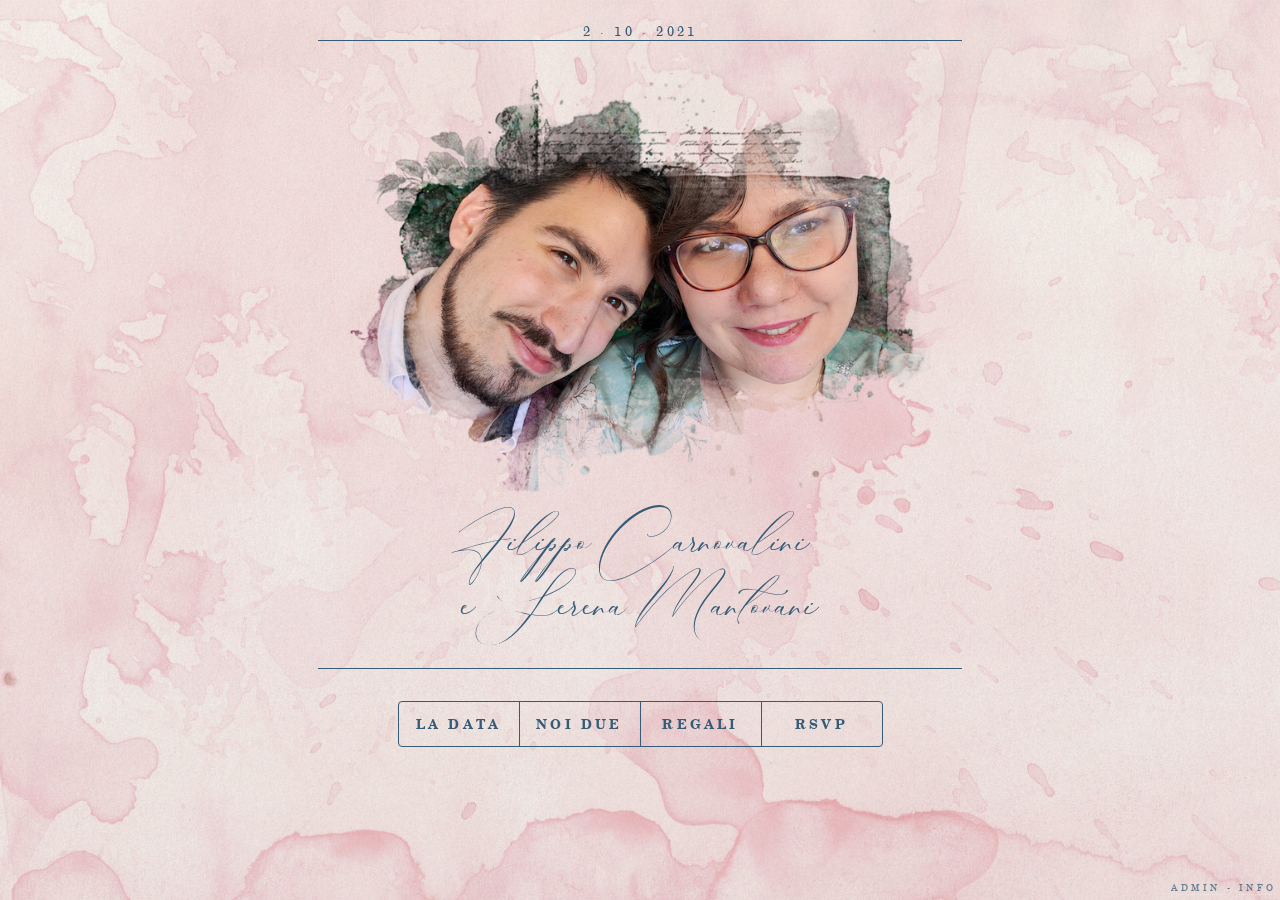
==== commit 770bea9b: "Finito sitoooooo" ====
--- a/index.html
+++ b/index.html
@@ -56,7 +56,7 @@
 						<nav>
 							<ul>
 								<li><a href="#data">La Data</a></li>
-								<li><a href="#noi-due">Noi Due</a></li>
+								<li><a id="noiduetrigger" href="#noi-due">Noi Due</a></li>
 								<li><a href="#regali">Regali</a></li>
 								<li><a href="#rsvp">RSVP</a></li>
 								<!--<li><a href="#elements">Elements</a></li>-->
@@ -82,7 +82,7 @@
 						<!-- noi-due -->
 							<article id="noi-due">
 								<h2 class="major">Su Noi Due</h2>
-								<span class="image main clear"><img onclick='apriImgModal(this)' style="width:75%;display:block;margin:0 auto;"src="./images/cappuccio.jpeg" alt="Una foto di noi risalente al 2018" /></span>
+								<div class="image main clear"><img id='imgnoi' onclick='apriImgModal(this)' style="width:75%;display:block;margin:0 auto;"src="./images/cappuccio2.jpeg" alt="Una foto di noi risalente al 2018" /><!--img id='imgnoidis' onclick='apriImgModal(this)' style="width:75%;display:block;margin:0 auto;"src="./images/cappucciodis.jpg" alt="Una disegno di noi risalente al 2018" /--></div>
 								<br/>
 								<p><strong>18/01/2017</strong> - Dopo un incontro ci siamo fermati a parlare, perché Filippo voleva chiedere un aiuto con il lavoro del coro. Così abbiamo cominciato a sentirci più spesso, a pranzare insieme in università, a studiare assieme in sessione.</p>
 								<p><strong>31/03/2017</strong> - La prima uscita e la prima cena in due, in occasione di uno spettacolo della Compagnia Ruzzante.</p>
@@ -103,7 +103,7 @@
 						<!-- regali -->
 							<article id="regali">
 								<h2 class="major">Lista Nozze</h2>
-								<span class="image main"><img src="images/pic03.jpg" alt="" /></span>
+								<span class="image main clear"><img src="./images/casina.png" alt="" /></span>
 								<p>L'anno passato ci ha insegnato che la presenza è davvero un regalo. Per questo ci teniamo a sottolineare che non è necessario regalarci qualcosa: per noi avervi e festeggiare insieme sarà già un grandissimo dono.</p>
 								<p>Se è vostro desiderio aiutarci a costruire la nostra casa e la nostra vita assieme, potete farci avere liberamente un contributo al matrimonio. Similmente, se avete un desiderio di farci avere un regalo fisico, che ci ricordi di voi e di questo giorno, qui sotto c'è una piccola lista nozze.</p>
 
@@ -226,7 +226,7 @@
 `
  						item.append(aggiunta)
  						$("#prenotaregalo").show("slow");
- 						$("#prenotaregalo")[0].scrollIntoView();
+ 						//$("#prenotaregalo").parent()[0].scrollIntoView();
 
 
 
@@ -256,7 +256,8 @@
 					});
 
 
-			});
+
+			});// Doc ready
 
 
 
@@ -303,7 +304,7 @@
 					//send to server
 					$("#bottoniRegali").empty();
 					$("#bottoniRegali").append("<p class='loadingdots'>Loading <span>.</span><span>.</span><span>.</span></p>")
-				
+
 
 					$.post( "https://europe-west3-matrimonio-303209.cloudfunctions.net/prenotaregalo", {"id":id,"name":nome}, function(response) {
 						$("#prenotaistruzioni").text("Grazie mille! Hai prenotato il regalo. Per regalarlo effettivamente, inviaci un bonifico dell'importo corrispondente:");
@@ -331,6 +332,12 @@
 
 
 
+			$("#noiduetrigger").click(function(e){
+
+				//$("#imgnoi").delay(1000).fadeTo(5000,0);
+
+			});
+
 			</script>
 
 
--- a/assets/css/added.css
+++ b/assets/css/added.css
@@ -119,7 +119,7 @@
   text-align: center;
   font-size: 3em;
   font-style: italic;
-  background-color: rgba(255, 245, 245,0.5);
+  background-color: rgba(255, 245, 245,0.2);
   padding: 1.2em 1em 1.2em 0px;
   border-radius: 40px;
   position: relative;
@@ -127,9 +127,9 @@
 }
 #dataBig::after {
   content: "";
-  background: url("../../images/colombo.png");
+  background: url("../../images/colombo.jpg");
   background-size: cover;
-  opacity: 0.9;
+  opacity: 1;
   top: 0;
   left: 0;
   bottom: 0;
@@ -281,6 +281,20 @@
 }
 
 
+#imgnoi{
+  opacity: 1;
+}
+#imgnoidis {
+    position: absolute;
+    z-index: -1;
+    top: 0;
+    bottom: 0;
+    left: 0;
+    right: 0;
+    opacity: 1;
+    height: 100%;
+}
+
 
 /* Regali  */
 .prenota{
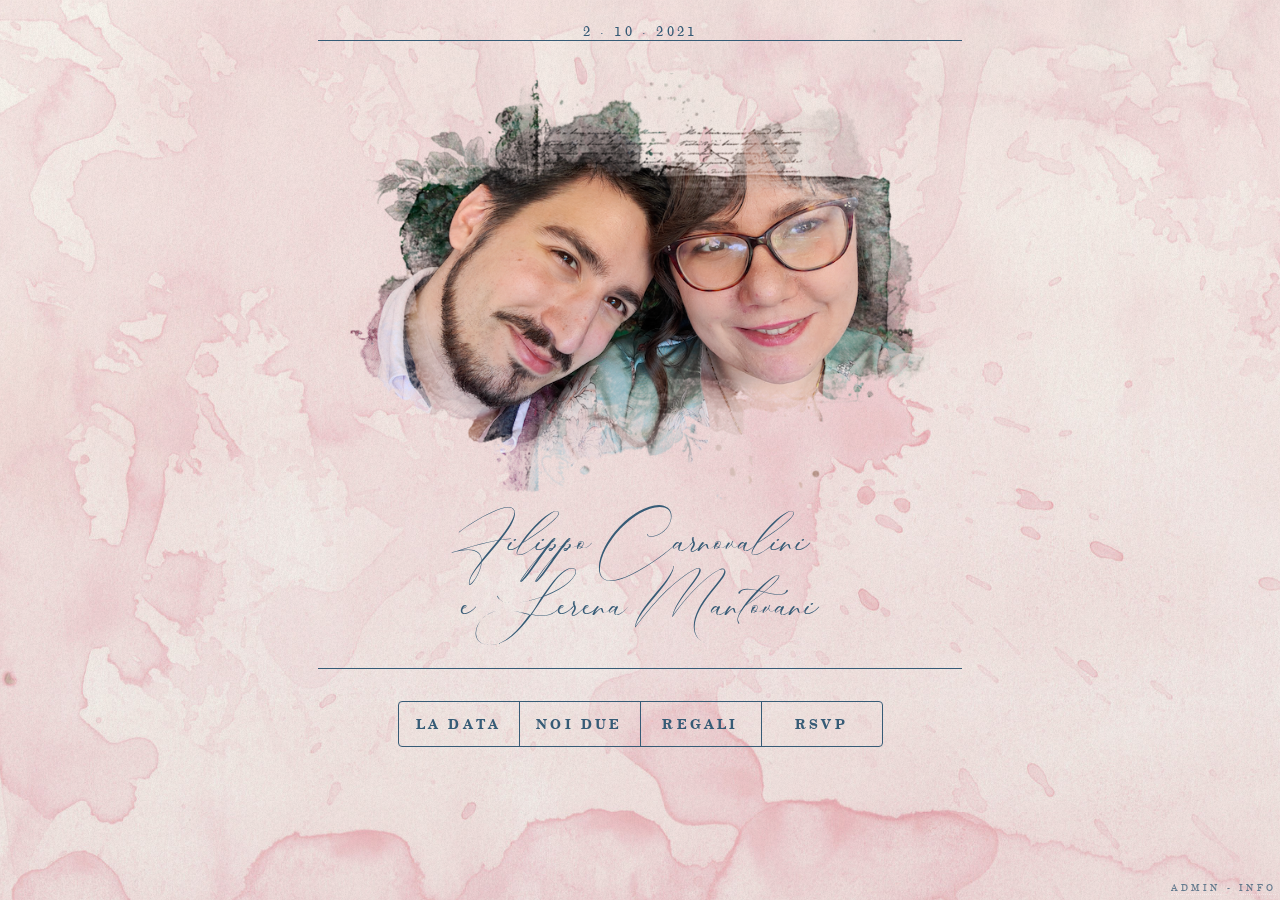
==== commit 43102231: "Update index.html" ====
--- a/index.html
+++ b/index.html
@@ -76,7 +76,11 @@
 								</div>
 								<p>La cerimonia si svolgerà alle <strong>10.30</strong> presso la <strong>Chiesa di Santa Lucia Extra</strong>, a Verona in Via Santa Elisabetta 19. È possibile parcheggiare nelle vie adiacenti alla chiesa. <a target="_blank" href="https://www.google.com/maps/dir//Chiesa+di+Santa+Lucia+Extra,+Via+Santa+Elisabetta,+19,+37137+Verona+VR/@45.4219004,10.9509592,19z/data=!4m16!1m6!3m5!1s0x4781e1cec54c2853:0xab6bd0113330e620!2sChiesa+di+Santa+Lucia+Extra!8m2!3d45.4220633!4d10.9520282!4m8!1m0!1m5!1m1!1s0x4781e1cec54c2853:0xab6bd0113330e620!2m2!1d10.9520282!2d45.4220633!3e2">Indicazioni</a></p>
 								<p>A seguire, il ricevimento si terrà nel ristorante <strong>Da Valentino</strong>, a San Germano dei Berici in via Casona 10. <a target="_blank" href="https://www.google.com/maps/dir/Chiesa+di+Santa+Lucia+Extra,+Via+Santa+Elisabetta,+Verona,+VR/Ristorante+Da+Valentino,+Via+Casona,+10,+36044+Val+Liona+VI/@45.4177189,11.425443,10612m/data=!3m1!1e3!4m14!4m13!1m5!1m1!1s0x4781e1cec54c2853:0xab6bd0113330e620!2m2!1d10.9520282!2d45.4220633!1m5!1m1!1s0x477f3c05935f3b4f:0xafecf03dd96d6e7d!2m2!1d11.4592486!2d45.3984171!3e0">Indicazioni</a></p>
-
+								
+								<p>Per la partecipazione alla cerimonia non è richiesto, per le normative vigenti, il possesso del green pass. Per il ricevimento invece occorre possedere una "certificazione verde" valida. La certificazione si ottiene facendo un tampone al massimo 48 ore prima dell'evento, dopo dieci giorni dalla prima dose di vaccino, o dopo essere guariti.<br/>
+								<a target="_blank" href="https://covidzone.info/">Aggiornamenti sulla normativa in vigore</a><br/>
+								<a target="_blank" href="https://covidzone.info/">Info su certificazioni verdi</a><br/>
+								Nei giorni precedenti il matrimonio vi faremo avere ulteriori indicazioni operative a riguardo. Grazie per l'aiuto nell'avere questa attenzione nei confronti di tutti. </p>
 							</article>
 
 						<!-- noi-due -->
@@ -105,7 +109,7 @@
 								<h2 class="major">Lista Nozze</h2>
 								<span class="image main clear"><img src="./images/casina.png" alt="" /></span>
 								<p>L'anno passato ci ha insegnato che la presenza è davvero un regalo. Per questo ci teniamo a sottolineare che non è necessario regalarci qualcosa: per noi avervi e festeggiare insieme sarà già un grandissimo dono.</p>
-								<p>Se è vostro desiderio aiutarci a costruire la nostra casa e la nostra vita assieme, potete farci avere liberamente un contributo al matrimonio. Similmente, se avete un desiderio di farci avere un regalo fisico, che ci ricordi di voi e di questo giorno, qui sotto c'è una piccola lista nozze.</p>
+								<p>Se avete piacere di aiutarci a costruire la nostra casa e la nostra vita assieme, potete farci avere liberamente un contributo al matrimonio. Similmente, se avete un desiderio di farci avere un regalo fisico, che ci ricordi di voi e di questo giorno, qui sotto c'è una piccola lista nozze.</p>
 
 								<div id="listanozze">
 									<ul id="ullistanozze">
